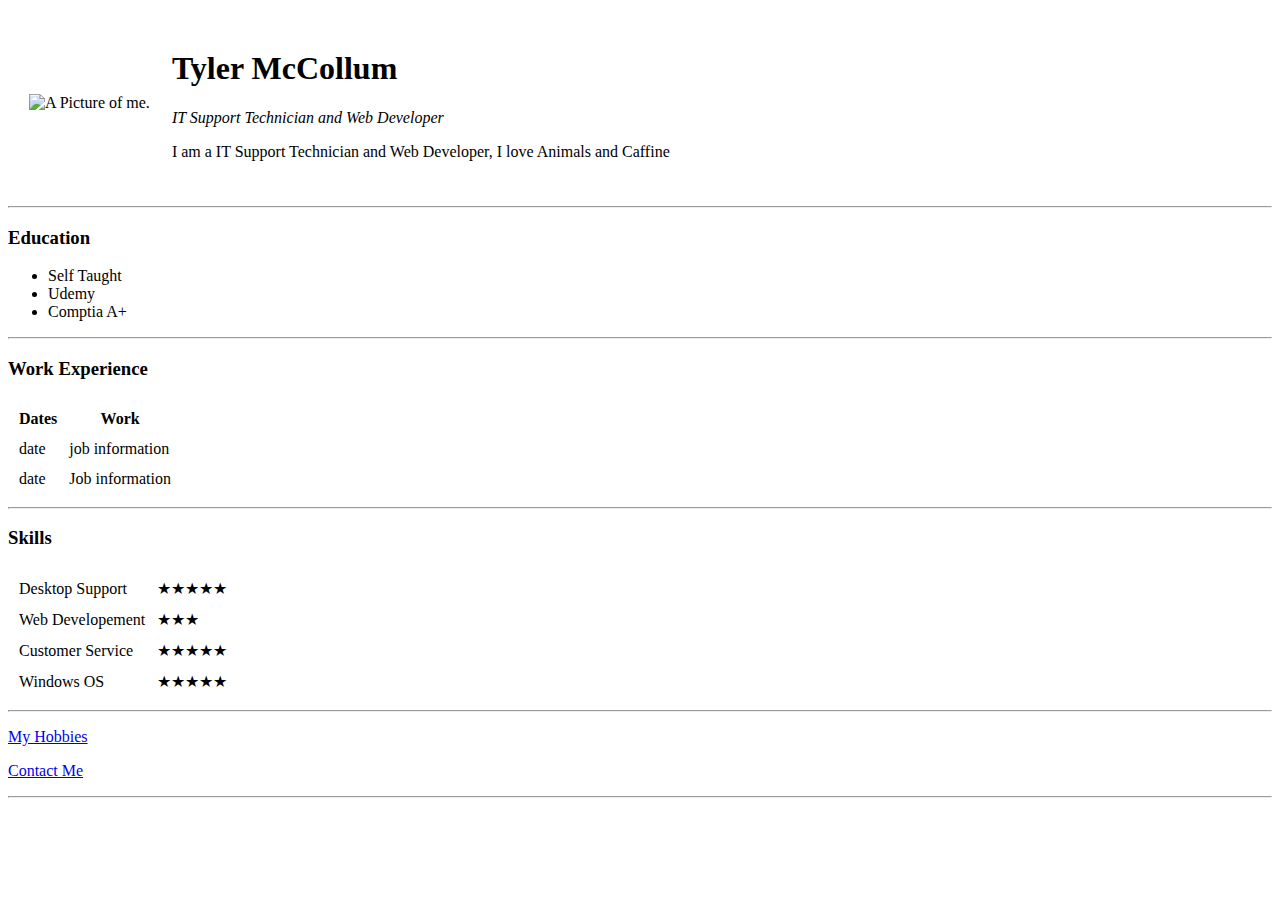
==== index.html @ bf952371 "attempt at 2nd html change image not loading" ====
<!DOCTYPE html>
<html lang="en" dir="ltr">

<head>
  <meta charset="utf-8">
  <title>Tyler's Personal Site</title>
</head>

<body>
  <table cellspacing="20">
    <tr>
      <td><img src="cv/images/Me.png" alt="A Picture of me."></td>
      <td><h1>Tyler McCollum</h1>
      <p><em>IT Support Technician and Web Developer</em></p>
      <p>I am a IT Support Technician and Web Developer, I love Animals and Caffine</p></td>
    </tr>
  </table>

  <hr>
  <h3>Education</h3>
  <ul>
    <li>Self Taught</li>
    <li>Udemy</li>
    <li>Comptia A+</li>
  </ul>
  <hr>
  <h3>Work Experience</h3>
  <table cellspacing="10">
    <thead>
      <tr>
        <th>Dates</th>
        <th>Work</th>
      </tr>
    </thead>
    <tbody>
      <tr>
        <td>date</td>
        <td>job information</td>
      </tr>
      <tr>
        <td>date</td>
        <td>Job information</td>
      </tr>
    </tbody>
  </table>
  <hr>
  <h3>Skills</h3>
  <table cellspacing="10">
    <tbody>
      <tr>
        <td>Desktop Support</td>
        <td>★★★★★</td>
      </tr>
      <tr>
        <td>Web Developement</td>
        <td>★★★</td>
      </tr>
      <tr>
        <td>Customer Service</td>
        <td>★★★★★</td>
      </tr>
      <tr>
        <td>Windows OS</td>
        <td>★★★★★</td>
      </tr>

    </tbody>
  </table>
  <hr>
  <p><a href="hobbies.html">My Hobbies</a></p>
  <p><a href="ContactMe.html">Contact Me</a></p>
  <hr>

</body>

</html>
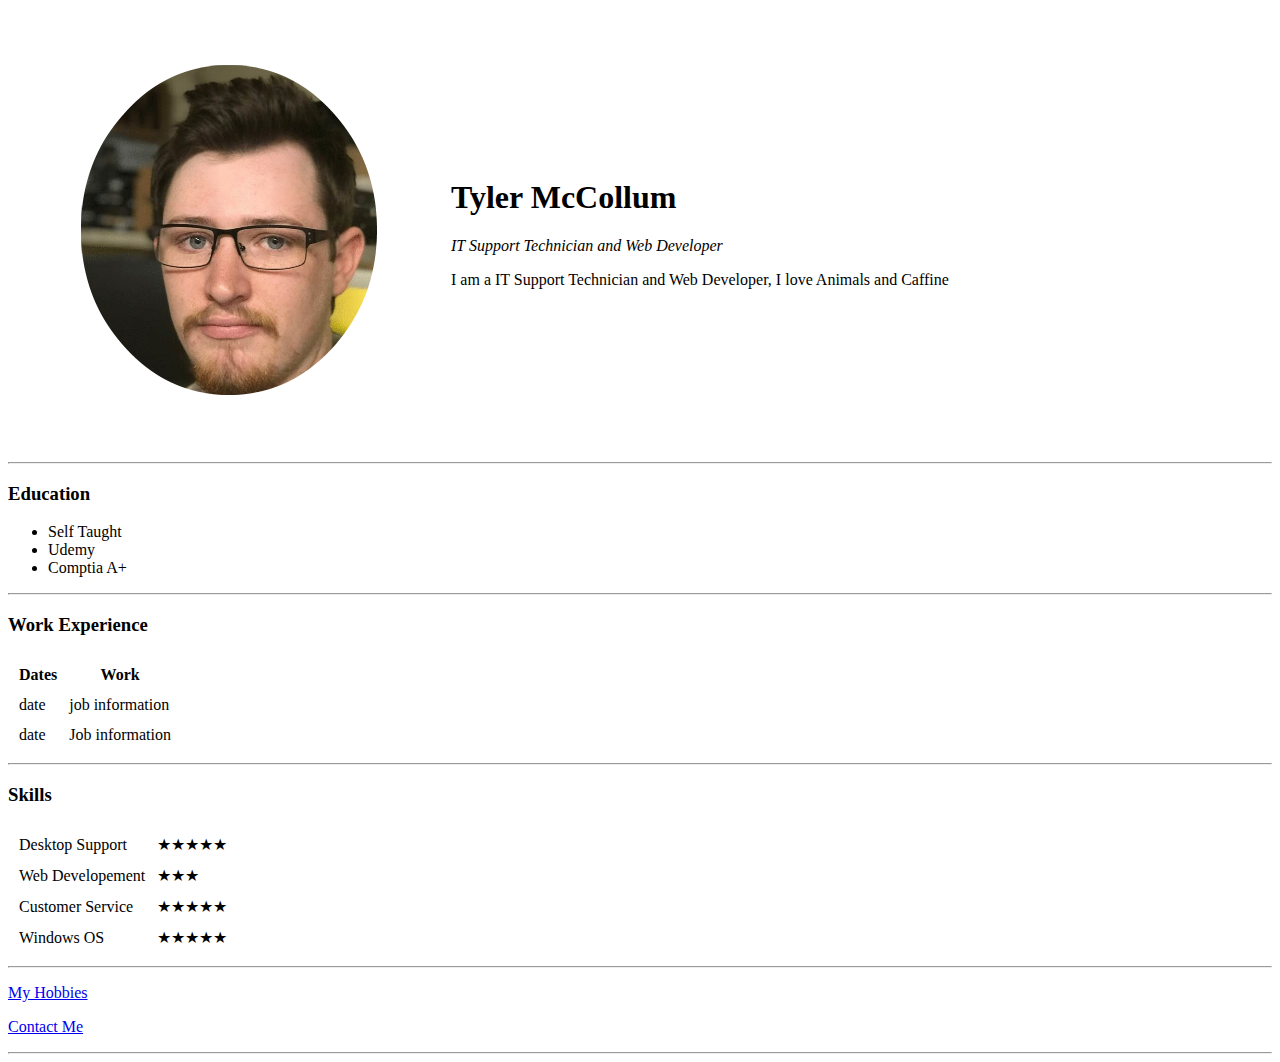
==== commit 6d042992: "Update index.html" ====
--- a/index.html
+++ b/index.html
@@ -9,7 +9,7 @@
 <body>
   <table cellspacing="20">
     <tr>
-      <td><img src="cv/images/Me.png" alt="A Picture of me."></td>
+      <td><img src="images/me.png" alt="A Picture of me."></td>
       <td><h1>Tyler McCollum</h1>
       <p><em>IT Support Technician and Web Developer</em></p>
       <p>I am a IT Support Technician and Web Developer, I love Animals and Caffine</p></td>
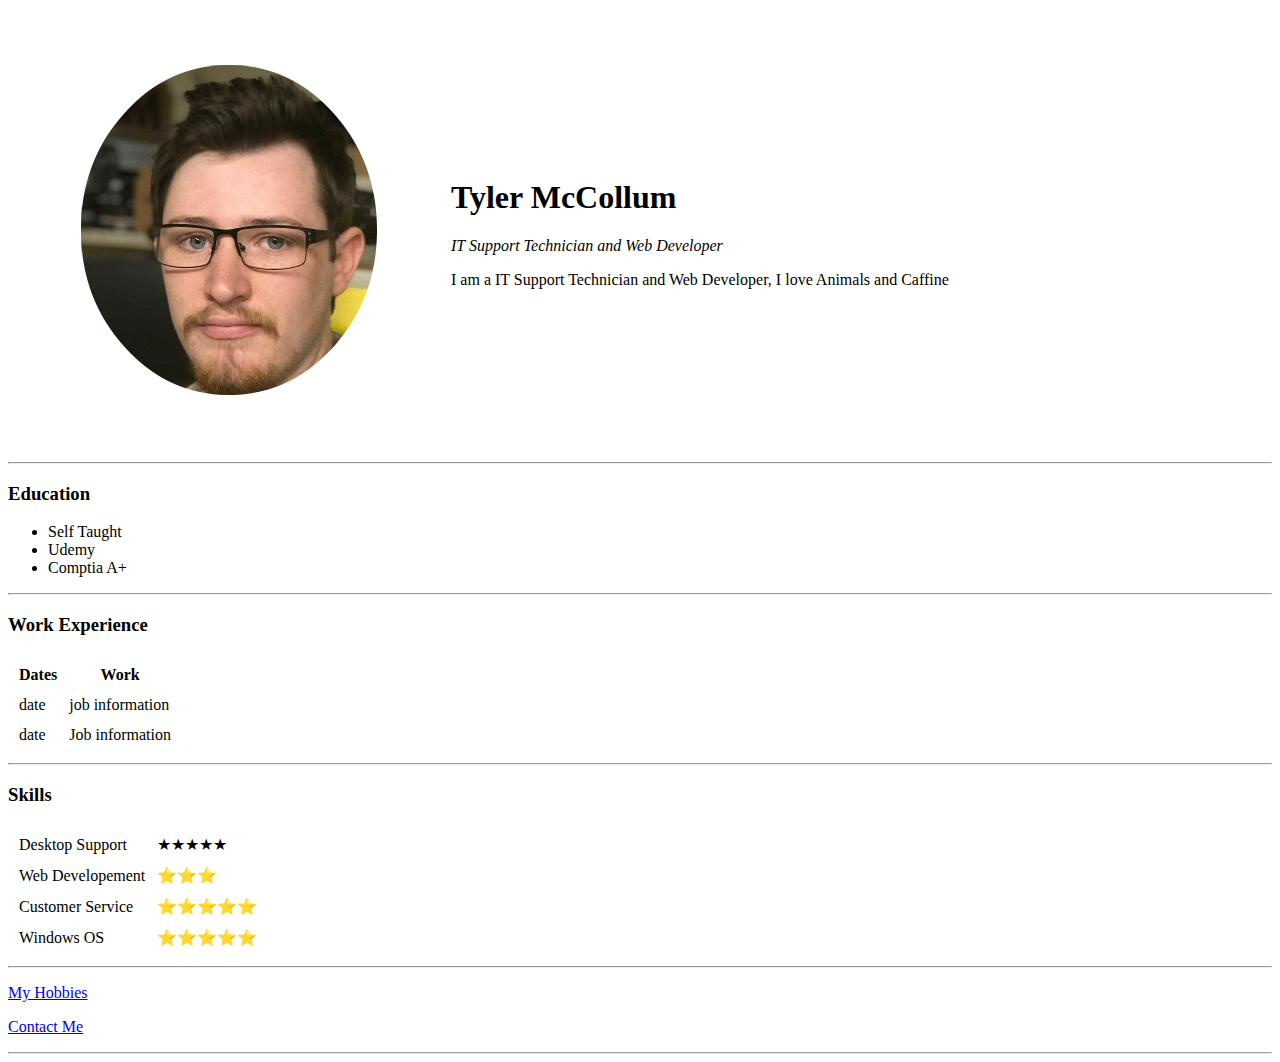
==== commit 1399e4eb: "Update index.html" ====
--- a/index.html
+++ b/index.html
@@ -53,15 +53,15 @@
       </tr>
       <tr>
         <td>Web Developement</td>
-        <td>★★★</td>
+        <td>⭐⭐⭐</td>
       </tr>
       <tr>
         <td>Customer Service</td>
-        <td>★★★★★</td>
+        <td>⭐⭐⭐⭐⭐</td>
       </tr>
       <tr>
         <td>Windows OS</td>
-        <td>★★★★★</td>
+        <td>⭐⭐⭐⭐⭐</td>
       </tr>
 
     </tbody>
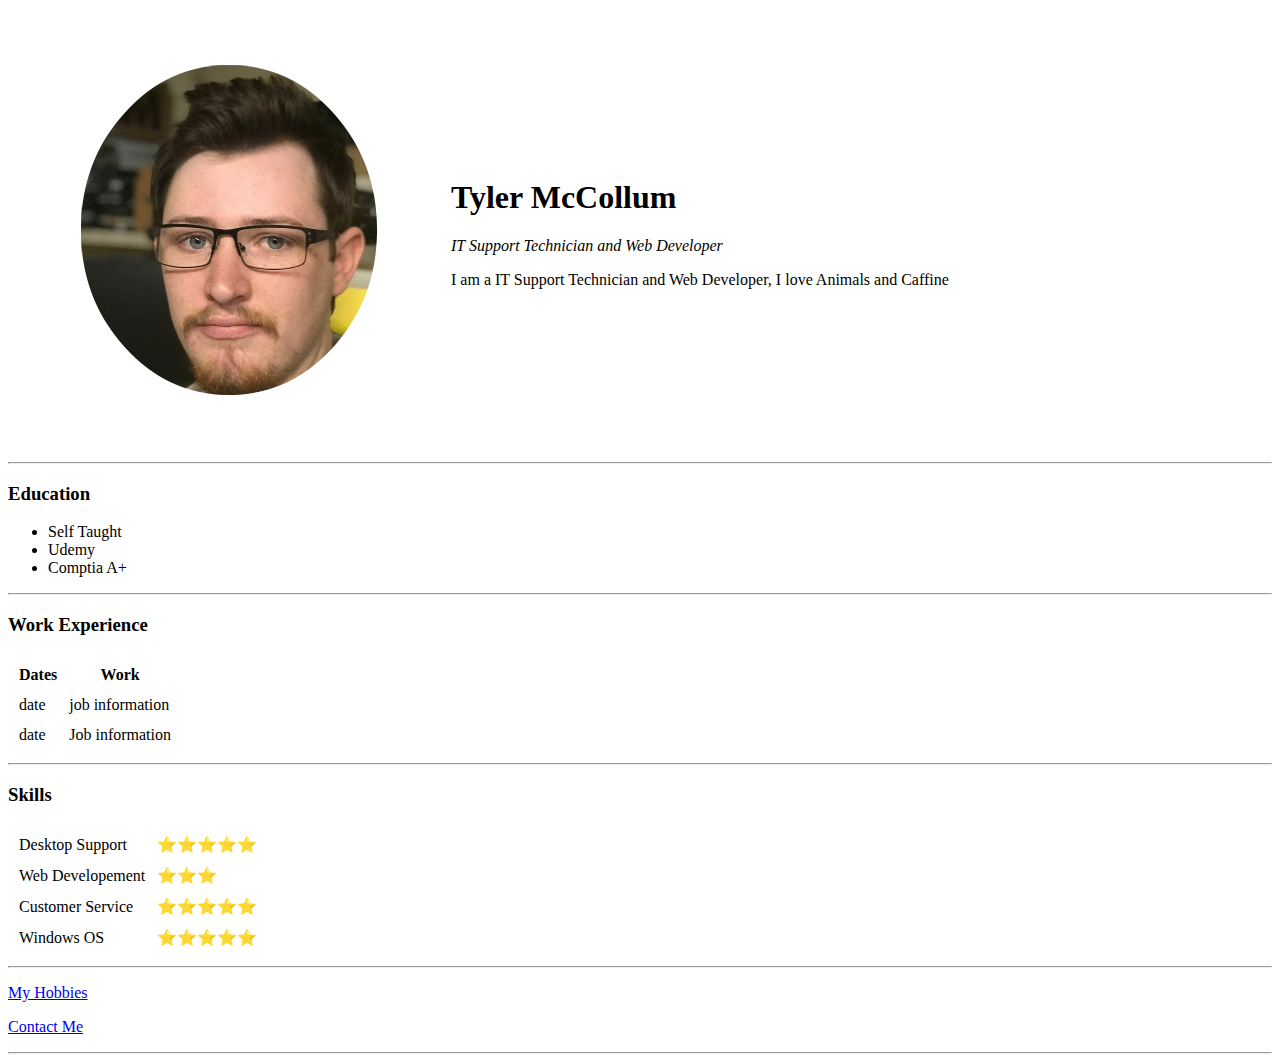
==== commit 6445c188: "Update index.html" ====
--- a/index.html
+++ b/index.html
@@ -49,7 +49,7 @@
     <tbody>
       <tr>
         <td>Desktop Support</td>
-        <td>★★★★★</td>
+        <td>⭐⭐⭐⭐⭐</td>
       </tr>
       <tr>
         <td>Web Developement</td>
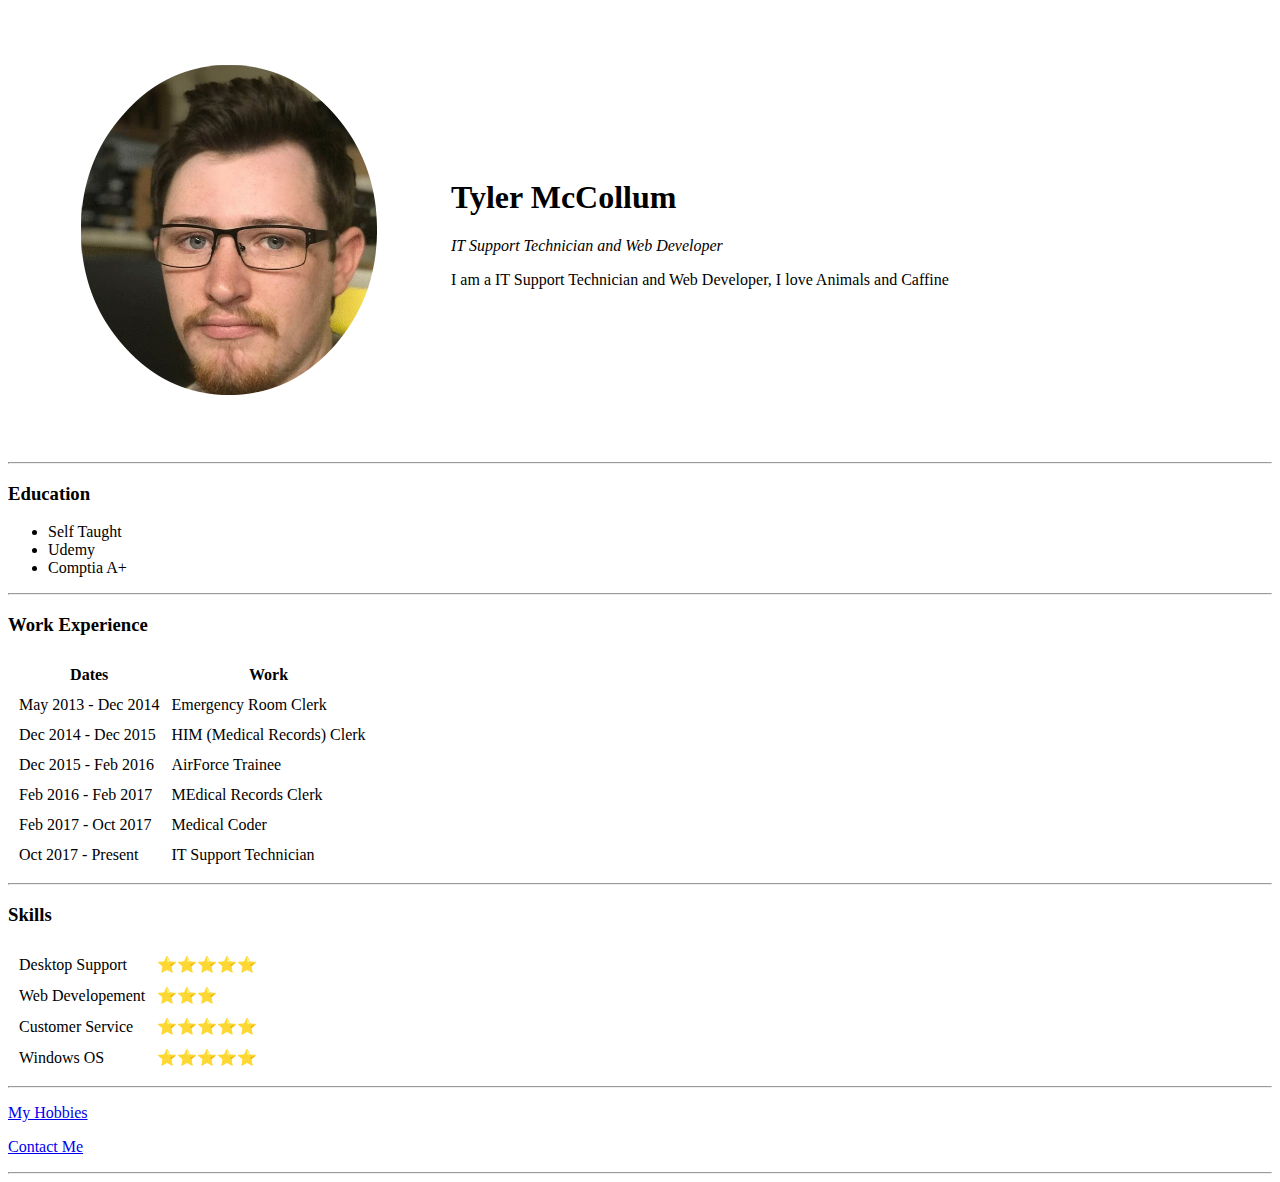
==== commit 8fdf1918: "Update index.html" ====
--- a/index.html
+++ b/index.html
@@ -34,12 +34,28 @@
     </thead>
     <tbody>
       <tr>
-        <td>date</td>
-        <td>job information</td>
+        <td>May 2013 - Dec 2014</td>
+        <td>Emergency Room Clerk</td>
       </tr>
       <tr>
-        <td>date</td>
-        <td>Job information</td>
+        <td>Dec 2014 - Dec 2015</td>
+        <td>HIM (Medical Records) Clerk</td>
+      </tr>
+      <tr>
+       <td>Dec 2015 - Feb 2016</td>
+       <td>AirForce Trainee</td>
+      </tr>
+      <tr>
+        <td>Feb 2016 - Feb 2017</td>
+        <td>MEdical Records Clerk</td>
+      </tr>
+      <tr>
+       <td>Feb 2017 - Oct 2017</td>
+       <td>Medical Coder</td>
+      </tr>
+      <tr>
+        <td>Oct 2017 - Present</td>
+        <td>IT Support Technician</td>
       </tr>
     </tbody>
   </table>
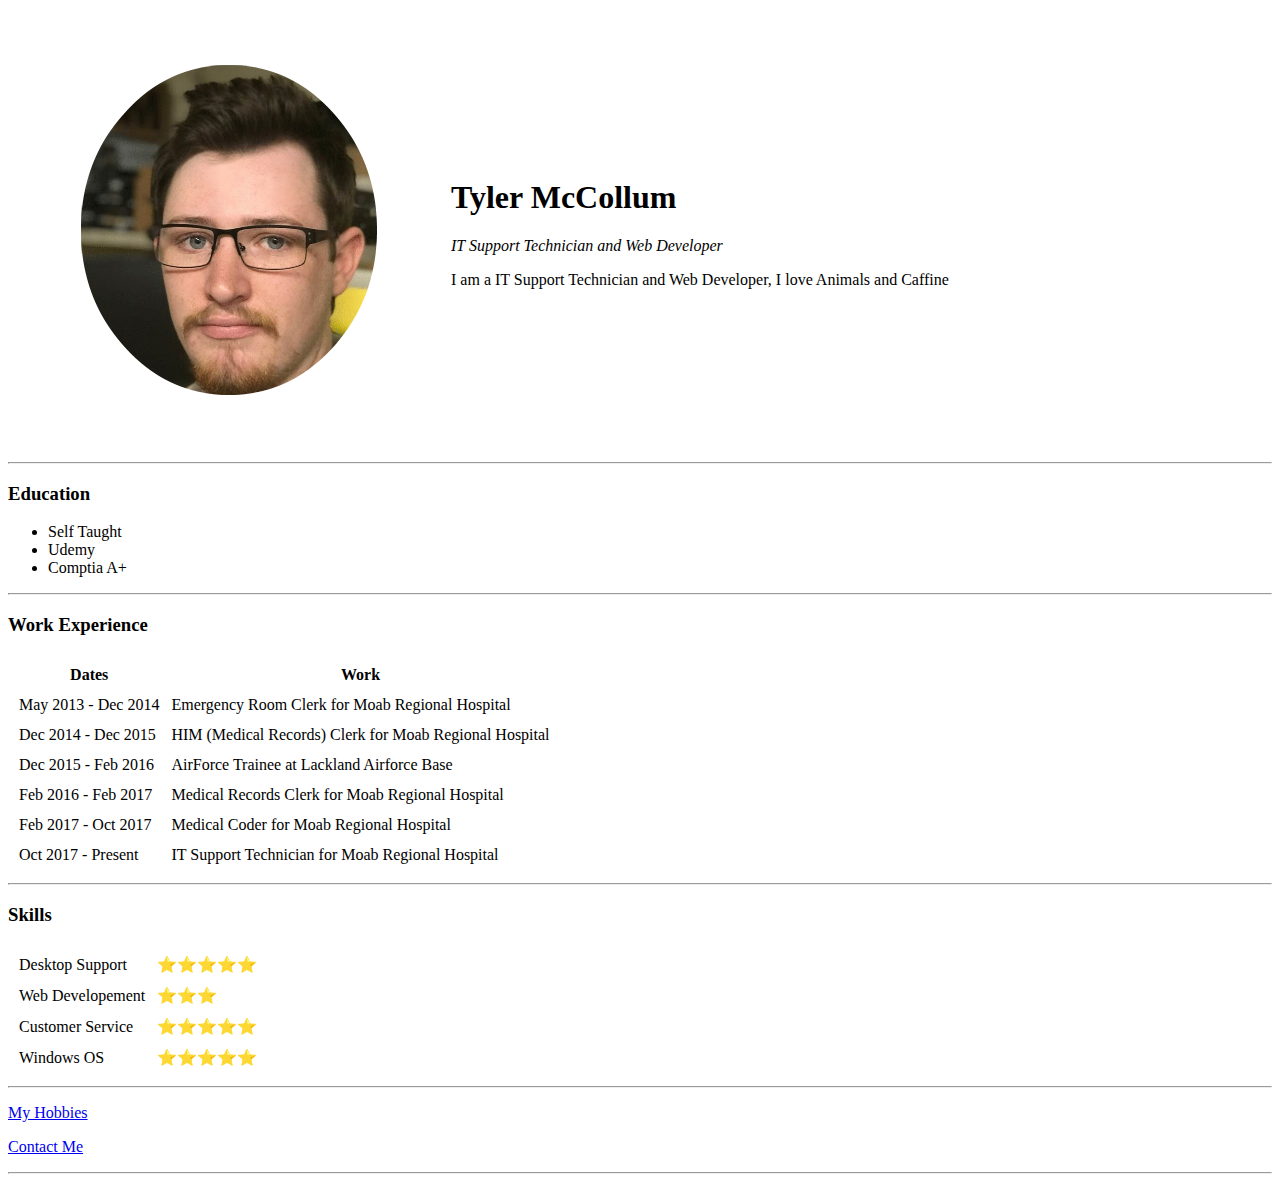
==== commit 524f5995: "Update index.html" ====
--- a/index.html
+++ b/index.html
@@ -35,27 +35,27 @@
     <tbody>
       <tr>
         <td>May 2013 - Dec 2014</td>
-        <td>Emergency Room Clerk</td>
+        <td>Emergency Room Clerk for Moab Regional Hospital</td>
       </tr>
       <tr>
         <td>Dec 2014 - Dec 2015</td>
-        <td>HIM (Medical Records) Clerk</td>
+        <td>HIM (Medical Records) Clerk for Moab Regional Hospital</td>
       </tr>
       <tr>
        <td>Dec 2015 - Feb 2016</td>
-       <td>AirForce Trainee</td>
+       <td>AirForce Trainee at Lackland Airforce Base</td>
       </tr>
       <tr>
         <td>Feb 2016 - Feb 2017</td>
-        <td>MEdical Records Clerk</td>
+        <td>Medical Records Clerk for Moab Regional Hospital</td>
       </tr>
       <tr>
        <td>Feb 2017 - Oct 2017</td>
-       <td>Medical Coder</td>
+       <td>Medical Coder for Moab Regional Hospital</td>
       </tr>
       <tr>
         <td>Oct 2017 - Present</td>
-        <td>IT Support Technician</td>
+        <td>IT Support Technician for Moab Regional Hospital</td>
       </tr>
     </tbody>
   </table>
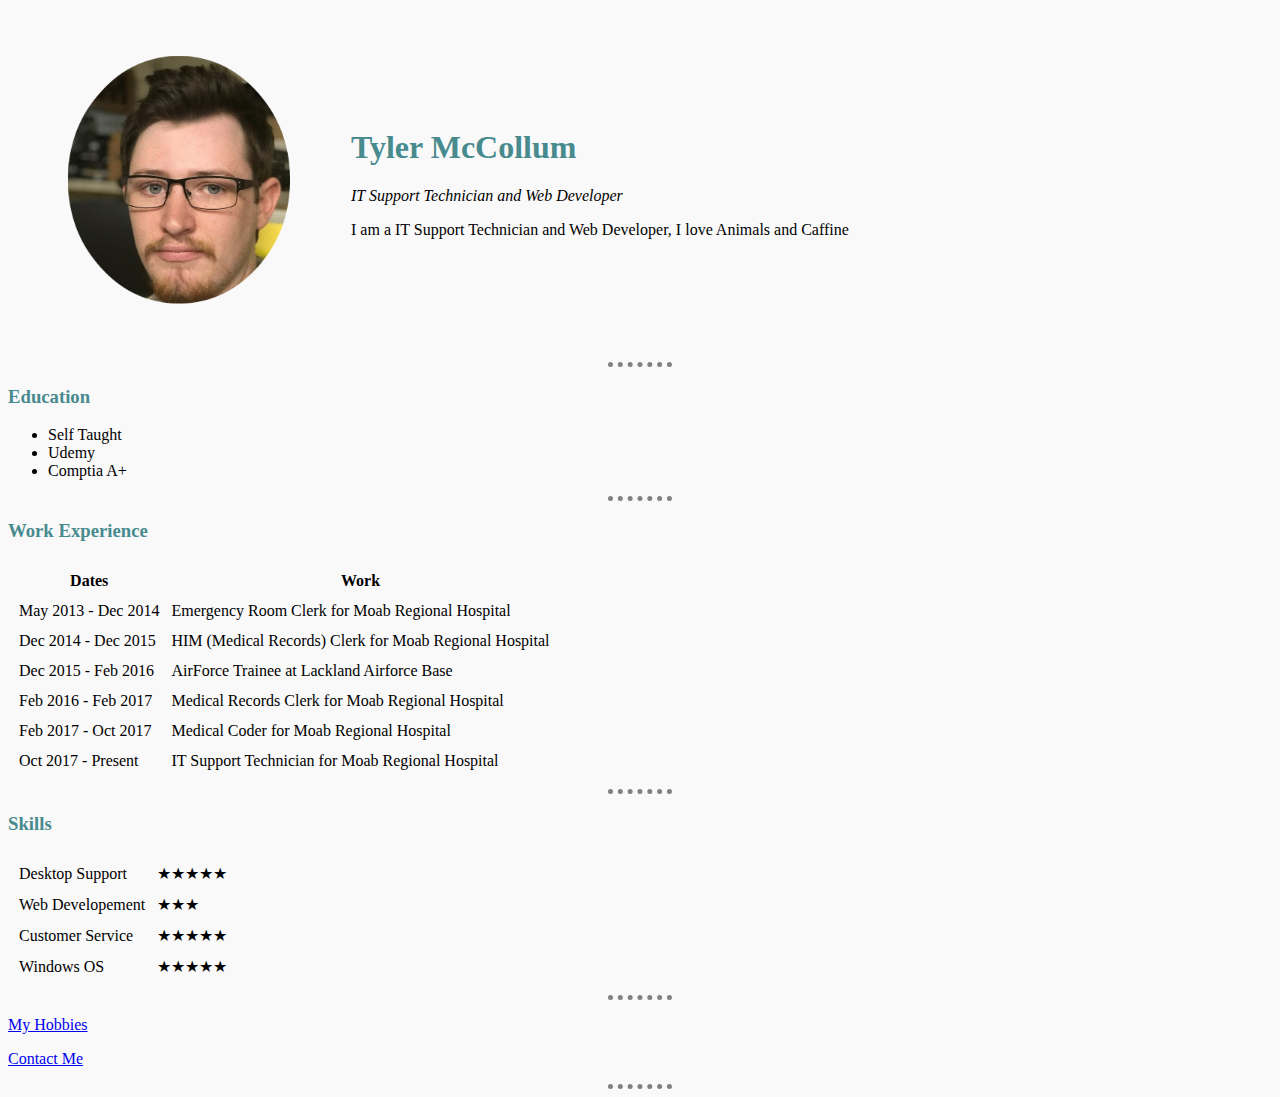
==== commit 91f3beb1: "additional changes to the site" ====
--- a/index.html
+++ b/index.html
@@ -4,12 +4,13 @@
 <head>
   <meta charset="utf-8">
   <title>Tyler's Personal Site</title>
+  <link rel="stylesheet" href="css/index.css">
 </head>
 
 <body>
   <table cellspacing="20">
     <tr>
-      <td><img src="images/me.png" alt="A Picture of me."></td>
+      <td><img src="images/me.png" alt="A Picture of me." id="me"></td>
       <td><h1>Tyler McCollum</h1>
       <p><em>IT Support Technician and Web Developer</em></p>
       <p>I am a IT Support Technician and Web Developer, I love Animals and Caffine</p></td>
@@ -65,19 +66,19 @@
     <tbody>
       <tr>
         <td>Desktop Support</td>
-        <td>⭐⭐⭐⭐⭐</td>
+        <td>★★★★★</td>
       </tr>
       <tr>
         <td>Web Developement</td>
-        <td>⭐⭐⭐</td>
+        <td>★★★</td>
       </tr>
       <tr>
         <td>Customer Service</td>
-        <td>⭐⭐⭐⭐⭐</td>
+        <td>★★★★★</td>
       </tr>
       <tr>
         <td>Windows OS</td>
-        <td>⭐⭐⭐⭐⭐</td>
+        <td>★★★★★</td>
       </tr>
 
     </tbody>
--- a/css/index.css
+++ b/css/index.css
@@ -0,0 +1,18 @@
+body{
+  background-color: #faf9f9;
+}
+
+hr {
+  border-style: dotted none none none;
+  width: 5%;
+  border-width: 5px;
+  border-color: grey;
+}
+
+#me{
+  height:300px;
+}
+
+h1, h3{
+  color: #488b8f;
+}
